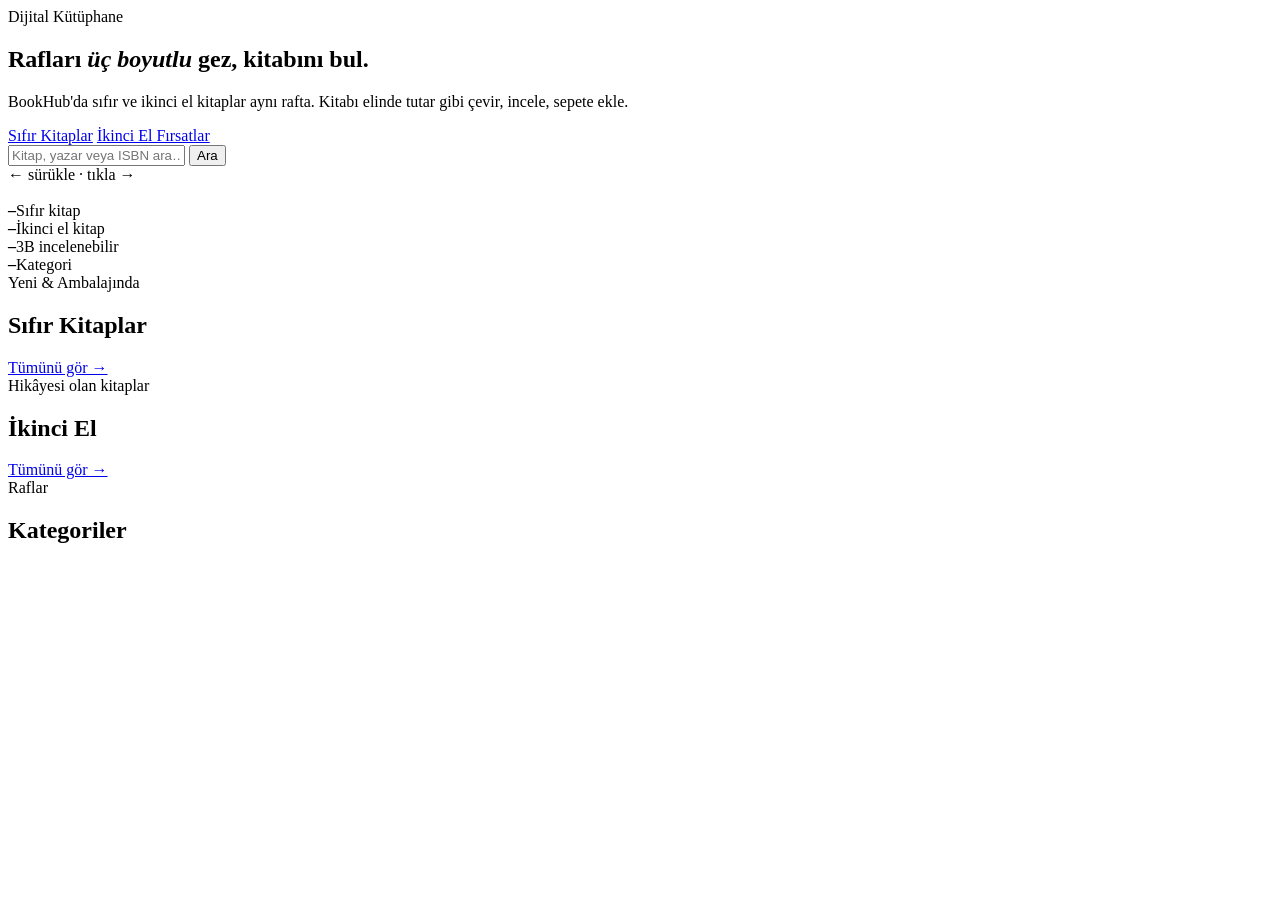
==== wwwroot/index.html @ cb022a6a "Initial commit" ====
<!doctype html>
<html lang="tr">
<head>
  <meta charset="utf-8">
  <meta name="viewport" content="width=device-width, initial-scale=1">
  <title>BookHub – Dijital Kütüphane</title>
  <meta name="description" content="Sıfır ve ikinci el kitapları 3 boyutlu inceleyin, satın alın.">
  <link rel="preconnect" href="https://fonts.googleapis.com">
  <link rel="preconnect" href="https://fonts.gstatic.com" crossorigin>
  <link href="https://fonts.googleapis.com/css2?family=Inter:wght@400;500;600;700&family=Playfair+Display:wght@600;700&display=swap" rel="stylesheet">
  <link rel="stylesheet" href="/css/style.css">
  <link rel="stylesheet" href="/css/home.css">
</head>
<body>
  <main>
    <section class="hero">
      <div class="wrap hero-grid">
        <div class="hero-copy">
          <div class="eyebrow">Dijital Kütüphane</div>
          <h1>Rafları <em>üç boyutlu</em> gez, kitabını bul.</h1>
          <p>BookHub'da sıfır ve ikinci el kitaplar aynı rafta. Kitabı elinde tutar gibi çevir, incele, sepete ekle.</p>
          <div class="hero-actions">
            <a class="btn btn-gold" href="/kitaplar.html?durum=sifir">Sıfır Kitaplar</a>
            <a class="btn btn-ghost on-dark" href="/kitaplar.html?durum=ikinci_el">İkinci El Fırsatlar</a>
          </div>
          <form class="hero-search" action="/kitaplar.html">
            <input class="input" name="q" placeholder="Kitap, yazar veya ISBN ara…" aria-label="Ara">
            <button class="btn btn-accent" type="submit">Ara</button>
          </form>
        </div>

        <div class="ring-stage" id="ring-stage" aria-label="Öne çıkan kitaplar – sürükleyerek çevirin">
          <div class="ring" id="ring"></div>
          <div class="ring-floor"></div>
          <div class="ring-hint">← sürükle · tıkla →</div>
        </div>
      </div>
      <div class="wrap">
        <div class="hero-caption" id="hero-caption">&nbsp;</div>
      </div>
    </section>

    <div class="wrap">
      <div class="stats-strip" id="stats-strip">
        <div><strong id="s-new">–</strong><span>Sıfır kitap</span></div>
        <div><strong id="s-used">–</strong><span>İkinci el kitap</span></div>
        <div><strong id="s-3d">–</strong><span>3B incelenebilir</span></div>
        <div><strong id="s-cat">–</strong><span>Kategori</span></div>
      </div>

      <section class="section">
        <div class="section-head">
          <div><div class="eyebrow">Yeni & Ambalajında</div><h2>Sıfır Kitaplar</h2></div>
          <a class="btn btn-ghost btn-sm" href="/kitaplar.html?durum=sifir">Tümünü gör →</a>
        </div>
        <div class="grid-books" id="new-books"></div>
      </section>

      <section class="section">
        <div class="section-head">
          <div><div class="eyebrow">Hikâyesi olan kitaplar</div><h2>İkinci El</h2></div>
          <a class="btn btn-ghost btn-sm" href="/kitaplar.html?durum=ikinci_el">Tümünü gör →</a>
        </div>
        <div class="grid-books" id="used-books"></div>
      </section>

      <section class="section">
        <div class="section-head"><div><div class="eyebrow">Raflar</div><h2>Kategoriler</h2></div></div>
        <div class="cat-list" id="cat-list"></div>
      </section>
    </div>
  </main>

  <script src="/js/app.js"></script>
  <script src="/js/home.js"></script>
</body>
</html>
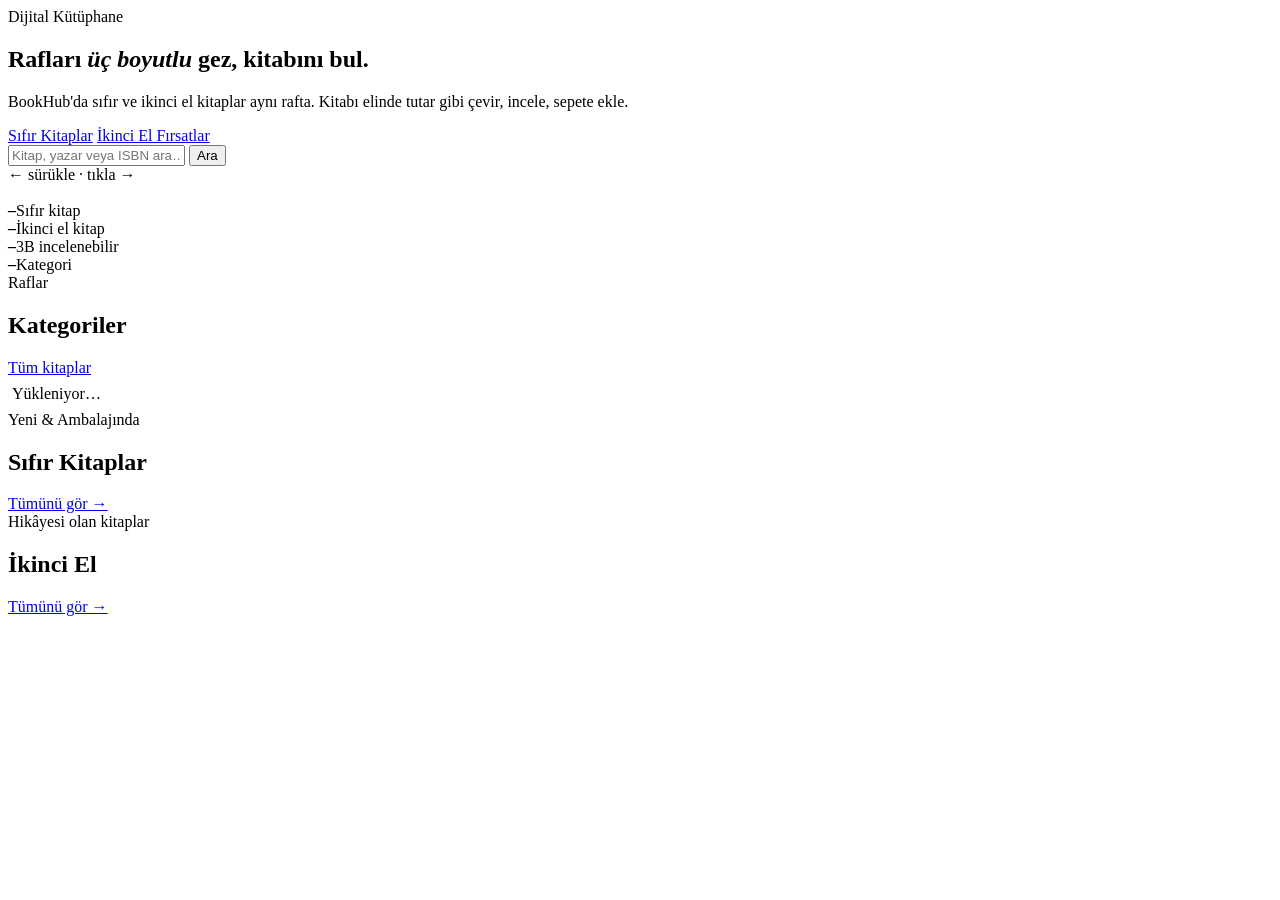
==== commit b94f5efc: "Kategoriler, yeni kitaplar, favoriler, tema ve yukarı çık butonu - Kategoriler 4 ana grupta 17 kateg" ====
--- a/wwwroot/index.html
+++ b/wwwroot/index.html
@@ -8,6 +8,7 @@
   <link rel="preconnect" href="https://fonts.googleapis.com">
   <link rel="preconnect" href="https://fonts.gstatic.com" crossorigin>
   <link href="https://fonts.googleapis.com/css2?family=Inter:wght@400;500;600;700&family=Playfair+Display:wght@600;700&display=swap" rel="stylesheet">
+  <script src="/js/theme.js"></script>
   <link rel="stylesheet" href="/css/style.css">
   <link rel="stylesheet" href="/css/home.css">
 </head>
@@ -48,26 +49,33 @@
         <div><strong id="s-cat">–</strong><span>Kategori</span></div>
       </div>
 
-      <section class="section">
-        <div class="section-head">
-          <div><div class="eyebrow">Yeni & Ambalajında</div><h2>Sıfır Kitaplar</h2></div>
-          <a class="btn btn-ghost btn-sm" href="/kitaplar.html?durum=sifir">Tümünü gör →</a>
+      <div class="home-layout">
+        <!-- Sol kenar: gruplu kategori rafları -->
+        <aside class="panel home-side" aria-label="Kategoriler">
+          <div class="eyebrow">Raflar</div>
+          <h2>Kategoriler</h2>
+          <a class="home-all" href="/kitaplar.html">Tüm kitaplar <span id="all-count"></span></a>
+          <div id="cat-list"><div class="muted" style="padding:8px 4px">Yükleniyor…</div></div>
+        </aside>
+
+        <div class="home-main">
+          <section class="section">
+            <div class="section-head">
+              <div><div class="eyebrow">Yeni & Ambalajında</div><h2>Sıfır Kitaplar</h2></div>
+              <a class="btn btn-ghost btn-sm" href="/kitaplar.html?durum=sifir">Tümünü gör →</a>
+            </div>
+            <div class="grid-books" id="new-books"></div>
+          </section>
+
+          <section class="section">
+            <div class="section-head">
+              <div><div class="eyebrow">Hikâyesi olan kitaplar</div><h2>İkinci El</h2></div>
+              <a class="btn btn-ghost btn-sm" href="/kitaplar.html?durum=ikinci_el">Tümünü gör →</a>
+            </div>
+            <div class="grid-books" id="used-books"></div>
+          </section>
         </div>
-        <div class="grid-books" id="new-books"></div>
-      </section>
-
-      <section class="section">
-        <div class="section-head">
-          <div><div class="eyebrow">Hikâyesi olan kitaplar</div><h2>İkinci El</h2></div>
-          <a class="btn btn-ghost btn-sm" href="/kitaplar.html?durum=ikinci_el">Tümünü gör →</a>
-        </div>
-        <div class="grid-books" id="used-books"></div>
-      </section>
-
-      <section class="section">
-        <div class="section-head"><div><div class="eyebrow">Raflar</div><h2>Kategoriler</h2></div></div>
-        <div class="cat-list" id="cat-list"></div>
-      </section>
+      </div>
     </div>
   </main>
 
